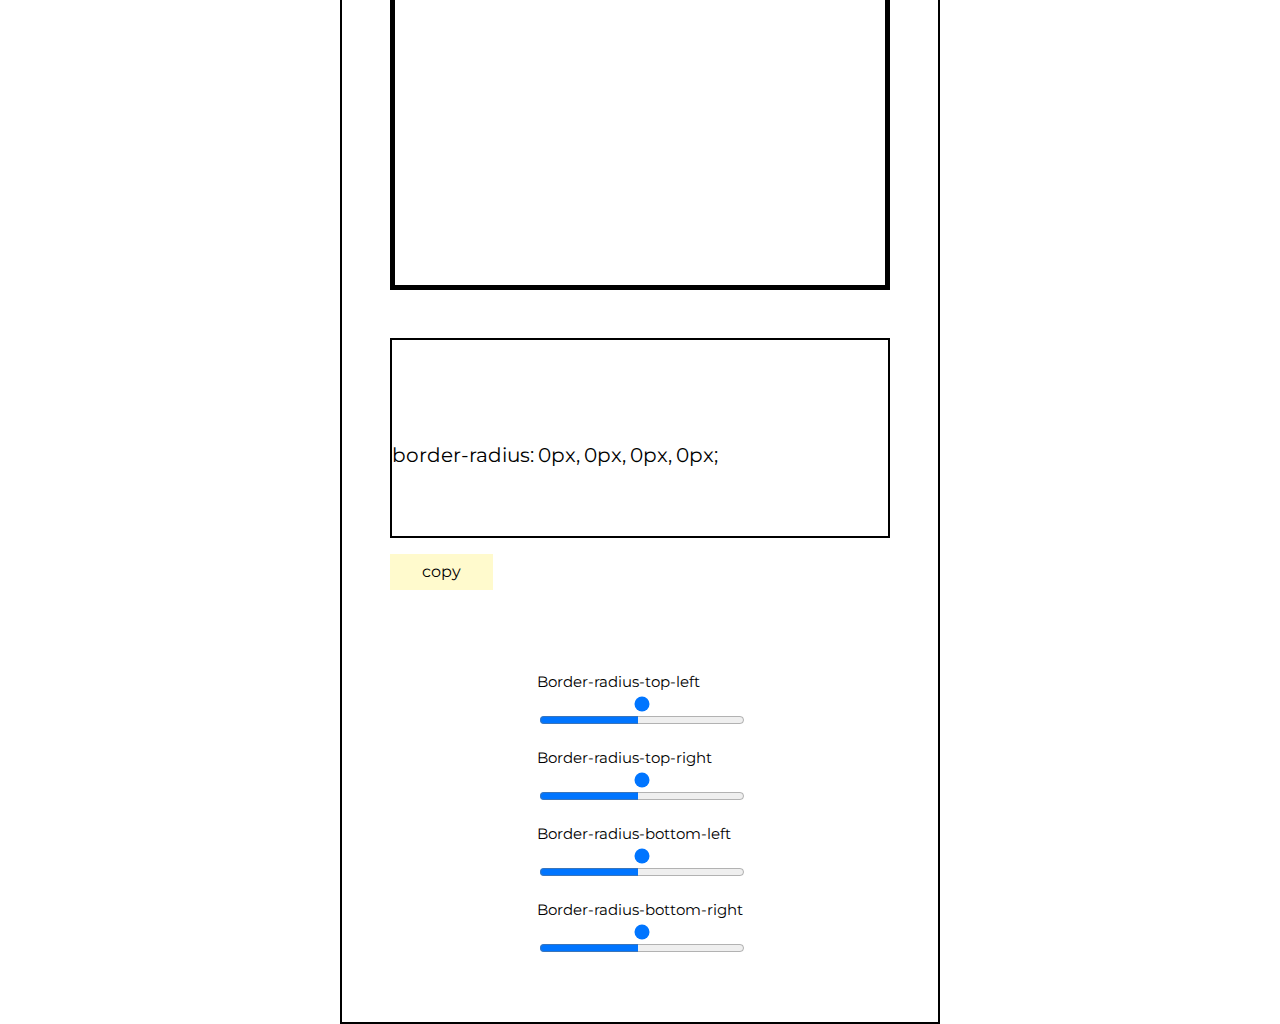
==== borderRadiusPrew/index.html @ a5a40922 "basic styling for borderRadiusPrew" ====
<!DOCTYPE html>
<html lang="en">
<head>
    <meta charset="UTF-8">
    <meta http-equiv="X-UA-Compatible" content="IE=edge">
    <meta name="viewport" content="width=device-width, initial-scale=1.0">
    <link href="https://fonts.googleapis.com/css?family=Montserrat:100,100italic,200,200italic,300,300italic,regular,italic,500,500italic,600,600italic,700,700italic,800,800italic,900,900italic" rel="stylesheet" />
    <link rel="stylesheet" href="style.css">
    <title>Border Radius Preview</title>
</head>
<body>
    
    <main class="flex-container">
        <section class="container">
            <h1>Border-radius Previewer</h1>
            <div id="preview" class="preview"></div>

            <div class="clipboard__container">
                <div class="clipboard">
                    <span>border-radius:</span> <span>0px,</span> <span>0px,</span> <span>0px,</span> <span>0px;</span>
                </div>
                <button class="btn">copy</button>
            </div>
            
            <div class="input__container">

                <label for="border-radius-tl">Border-radius-top-left</label>
                <input type="range" name="border-radius-top-left" id="border-radius-tl" max="100">
    
                <label for="border-radius-tr">Border-radius-top-right</label>
                <input type="range" name="border-radius-top-right" id="border-radius-tr" max="100">
    
                <label for="border-radius-bl">Border-radius-bottom-left</label>
                <input type="range" name="border-radius-bottom-left" id="border-radius-bl" max="100">
    
                <label for="border-radius-br">Border-radius-bottom-right</label>
                <input type="range" name="border-radius-bottom-right" id="border-radius-br" max="100">
            </div>

        </section>
    </main>
    
</body>
</html>
---- borderRadiusPrew/style.css ----
/* Box sizing rules */
*,
*::before,
*::after {
  box-sizing: border-box;
}

/* Remove default margin */
body,
h1,
h2,
h3,
h4,
p,
figure,
blockquote,
dl,
dd {
  margin: 0;
}

/* Remove list styles on ul, ol elements with a list role, which suggests default styling will be removed */
ul[role='list'],
ol[role='list'] {
  list-style: none;
}

/* Set core root defaults */
html:focus-within {
  scroll-behavior: smooth;
}

/* Set core body defaults */
body {
  min-height: 100vh;
  text-rendering: optimizeSpeed;
  line-height: 1.5;
  font-family: 'Montserrat', sans-serif;
}

/* A elements that don't have a class get default styles */
a:not([class]) {
  -webkit-text-decoration-skip: ink;
          text-decoration-skip-ink: auto;
}

/* Make images easier to work with */
img,
picture {
  max-width: 100%;
  display: block;
}

/* Inherit fonts for inputs and buttons */
input,
button,
textarea,
select {
  font: inherit;
}

/* Remove all animations, transitions and smooth scroll for people that prefer not to see them */
@media (prefers-reduced-motion: reduce) {
  html:focus-within {
   scroll-behavior: auto;
  }
  
  *,
  *::before,
  *::after {
    -webkit-animation-duration: 0.01ms !important;
            animation-duration: 0.01ms !important;
    -webkit-animation-iteration-count: 1 !important;
            animation-iteration-count: 1 !important;
    transition-duration: 0.01ms !important;
    scroll-behavior: auto !important;
  }
}

input {
    display: block;
    width: 100%;
    padding-bottom: 2em;
}

label {
    font-size: 15px;
}



.flex-container {
    display: flex;
    justify-content: center;
    align-items: center;
    height: 100vh;
}

.container {
    border: 2px solid black;
    display: flex;
    flex-direction: column;
    align-items: center;
    padding: 3em;
}

.input__container {

    margin-top: 5em;
}

.preview {

    height: 300px;
    width: 500px;
    border: 5px solid black;
    margin-top: 1em;
}

.clipboard {
    padding-top: 20%;
    width: 500px;
    height: 200px;
    border: 2px solid black;
    margin-top: 3em;
}

.btn {
    padding: 0.4em 2em;
    border: none;
    background: none;
    background-color: lemonchiffon;
    cursor: pointer;
    margin-top: 1em;
}

.clipboard span {

    font-size: 20px;
}
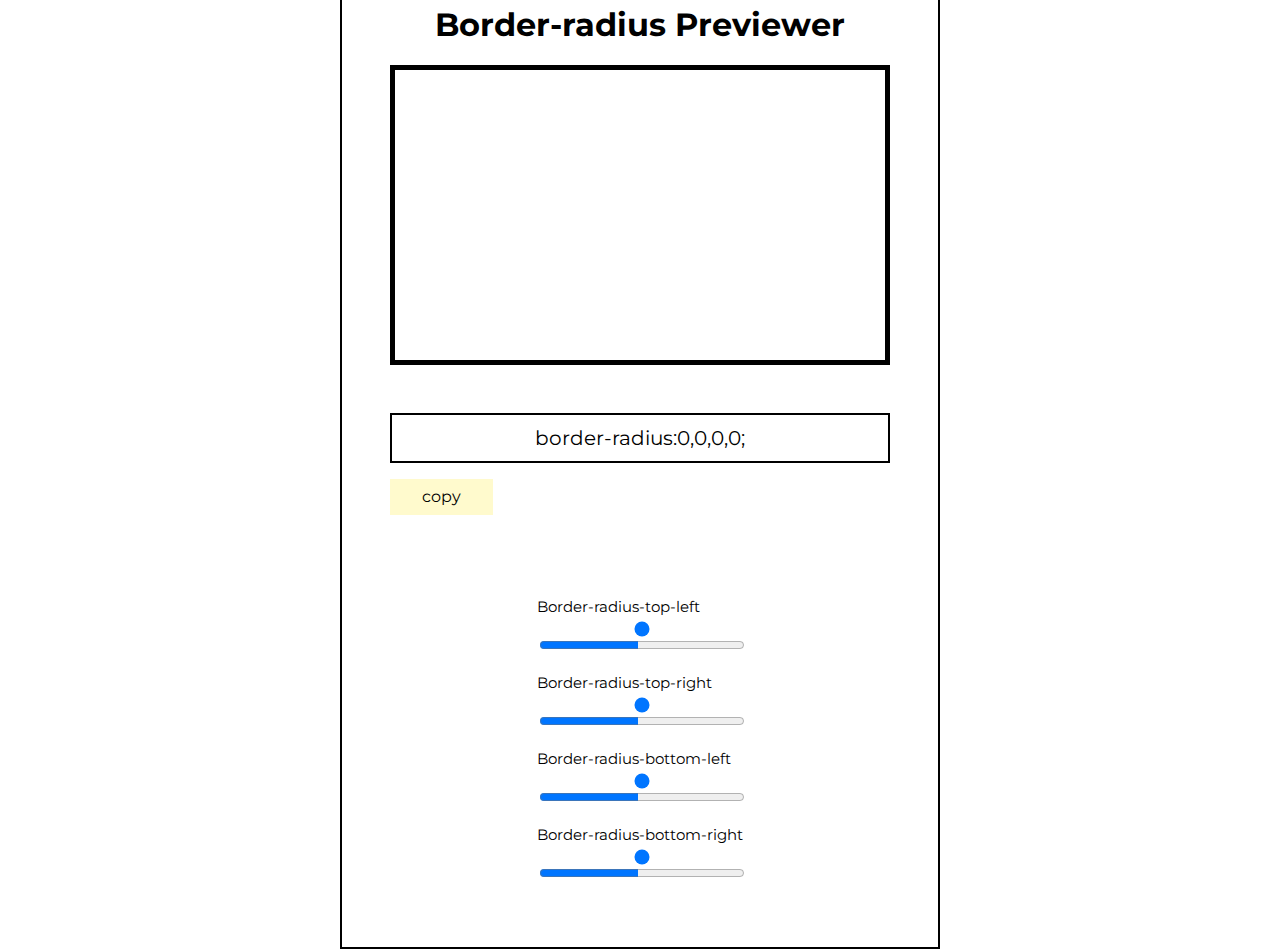
==== commit d50ee2a3: "Javascript logig is working. Clipboard logic implemented." ====
--- a/borderRadiusPrew/index.html
+++ b/borderRadiusPrew/index.html
@@ -6,6 +6,7 @@
     <meta name="viewport" content="width=device-width, initial-scale=1.0">
     <link href="https://fonts.googleapis.com/css?family=Montserrat:100,100italic,200,200italic,300,300italic,regular,italic,500,500italic,600,600italic,700,700italic,800,800italic,900,900italic" rel="stylesheet" />
     <link rel="stylesheet" href="style.css">
+    <script defer src="app.js"></script>
     <title>Border Radius Preview</title>
 </head>
 <body>
@@ -16,10 +17,10 @@
             <div id="preview" class="preview"></div>
 
             <div class="clipboard__container">
-                <div class="clipboard">
-                    <span>border-radius:</span> <span>0px,</span> <span>0px,</span> <span>0px,</span> <span>0px;</span>
+                <div class="clipboard" id="clipboard">
+                    <span>border-radius:</span> <span id="br-TL">0,</span> <span id="br-TR">0,</span> <span id="br-BL">0,</span> <span id="br-BR">0;</span>
                 </div>
-                <button class="btn">copy</button>
+                <button id="copyBtn" class="btn">copy</button>
             </div>
             
             <div class="input__container">
--- a/borderRadiusPrew/style.css
+++ b/borderRadiusPrew/style.css
@@ -118,11 +118,14 @@
 }
 
 .clipboard {
-    padding-top: 20%;
+
     width: 500px;
-    height: 200px;
+    height: 50px;
     border: 2px solid black;
     margin-top: 3em;
+    display: flex;
+    align-items: center;
+    justify-content: center;
 }
 
 .btn {
